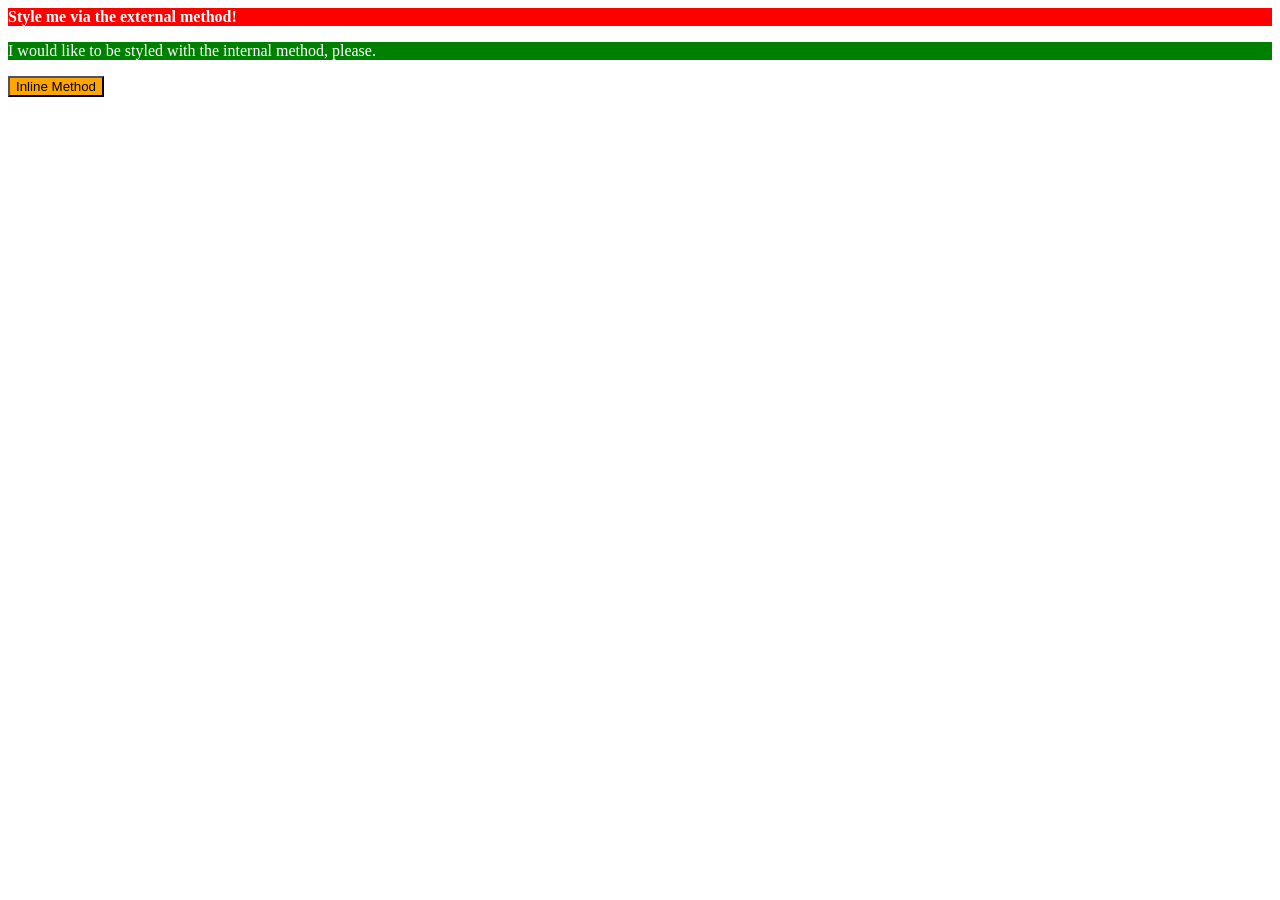
==== foundations/intro-to-css/01-css-methods/index.html @ 729aa67c "Add style to index.html using css" ====
<!DOCTYPE html>
<html lang="en">
  <head>
    <style>
      p {
        font-family: times new roman, sans-serif;
        color: white;
        background-color: green;
      }
    </style>
    <meta charset="UTF-8">
    <meta http-equiv="X-UA-Compatible" content="IE=edge">
    <meta name="viewport" content="width=device-width, initial-scale=1.0">
    <title>Methods for Adding CSS</title>
    <link rel="stylesheet" href="styles.css">
  </head>
  <body>
    <div>Style me via the external method!</div>
    <p>I would like to be styled with the internal method, please.</p>
    <button style="font-family:sans-serif; color: black; background-color: orange;">Inline Method</button>
  </body>
</html>
---- foundations/intro-to-css/01-css-methods/styles.css ----
div {
    font-family: times new roman, serif;
    color: white;
    font-weight: bold;
    background-color: red;
}
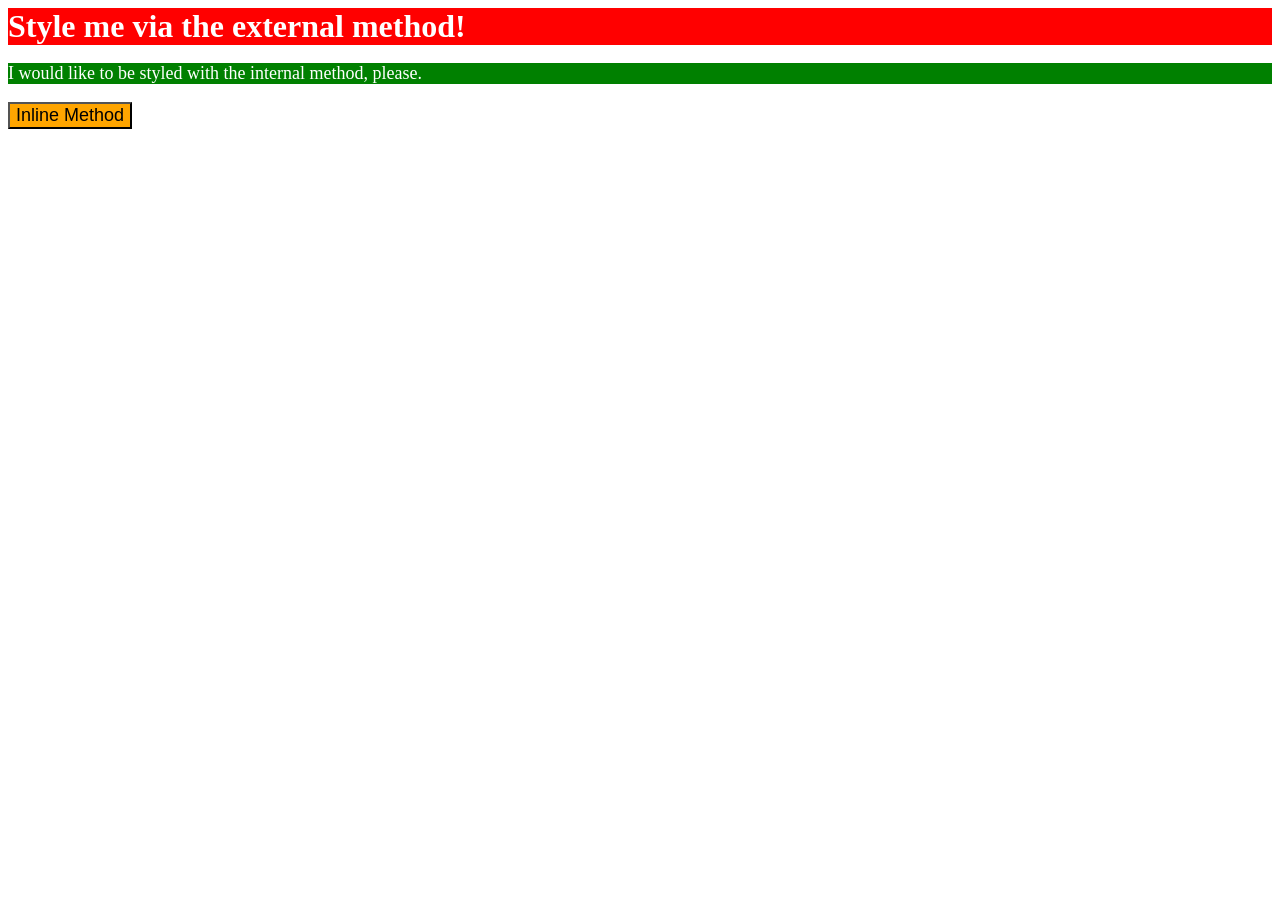
==== commit 9e206f15: "Update style.css and internal and inline styling" ====
--- a/foundations/intro-to-css/01-css-methods/index.html
+++ b/foundations/intro-to-css/01-css-methods/index.html
@@ -6,6 +6,7 @@
         font-family: times new roman, sans-serif;
         color: white;
         background-color: green;
+        font-size: 18px;
       }
     </style>
     <meta charset="UTF-8">
@@ -17,6 +18,6 @@
   <body>
     <div>Style me via the external method!</div>
     <p>I would like to be styled with the internal method, please.</p>
-    <button style="font-family:sans-serif; color: black; background-color: orange;">Inline Method</button>
+    <button style="font-size: 18px; color: black; background-color: orange;">Inline Method</button>
   </body>
 </html>
--- a/foundations/intro-to-css/01-css-methods/styles.css
+++ b/foundations/intro-to-css/01-css-methods/styles.css
@@ -2,5 +2,7 @@
     font-family: times new roman, serif;
     color: white;
     font-weight: bold;
+    font-size: 32px;
+    position: center;
     background-color: red;
 }
